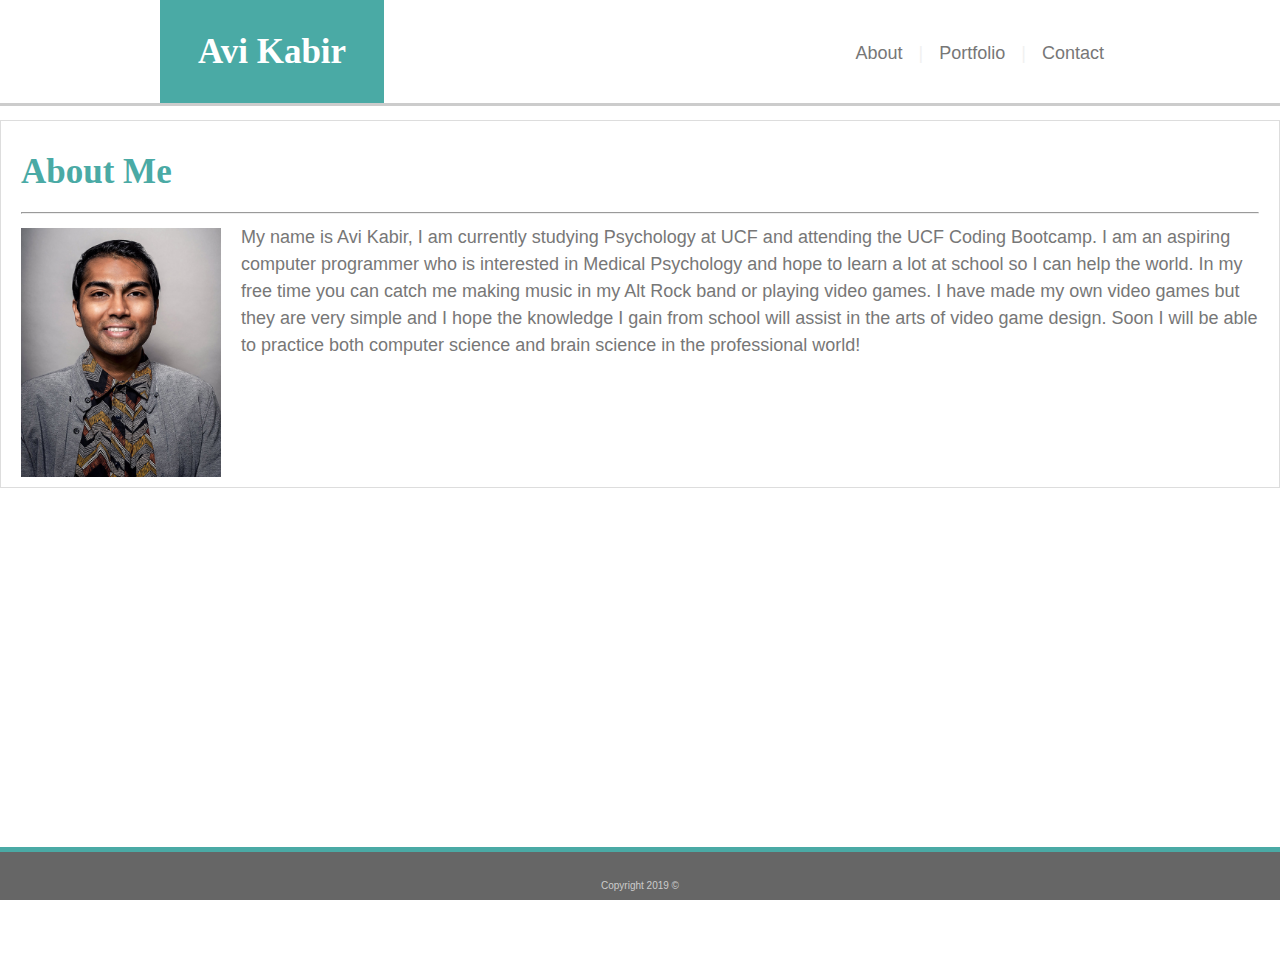
==== index.html @ e7014581 "copied over old portfolio" ====
<!DOCTYPE html>
<html lang="en">
<head>

        <!-- Link to external CSS -->
        <link rel="stylesheet" href="assets/css/style.css"> 

    <meta charset="UTF-8">
    <meta name="viewport" content="width=device-width, initial-scale=1.0">
    <meta http-equiv="X-UA-Compatible" content="ie=edge">
    <title>About</title>

</head>
<body>
    

            
    <!--header and nav bar-->
     <header>
         
        
        
        <div class="navbar">
            
                
                
        <!--nav bar contents-->        
        <nav>
            
            <ul>

                
                <li><a href="index.html">About </a></li> 

                <li style="color: #f1f1f1">  | </li>

                <li><a href="portfolio.html">Portfolio </a></li> 

                <li style="color: #f1f1f1">  | </li>

                <li><a href="contact.html">Contact</a></li>
                
        
            </ul>
        </nav>

        <!--logo text-->
            <h1 class="logo">Avi Kabir</h1>

        </div>

    </header>


    


    <!--about me bio and picture-->
    <div class="container">

            <section id="main-bio">
                
                <br>

              <h1>About Me</h1>

              <br>

              <hr>

              <img id="bio-image" src="assets/images/profile_small.jpg" alt="Avi Kabir Professional And Beautiful">
        

              <div class="my-bio">
               
                <p > 
                   
                My name is Avi Kabir, I am currently studying Psychology at UCF and attending the UCF Coding Bootcamp. I am an aspiring 
                computer programmer who is interested in Medical Psychology and hope to learn a lot at school so I can help the world.
                In my free time you can catch me making music in my Alt Rock band or playing video games. I have made my own video games but 
                they are very simple and I hope the knowledge I gain from school will assist in the arts of video game design. Soon I will 
                be able to practice both computer science and brain science in the professional world! 
               </p>
                
            
            </div>

                                        
            </section>

    </div>
    
    
   
    <footer id="footer">
            <div>
        
            <p>Copyright 2019 ©</p>
        
            </div>
     </footer>    

</body>



</html>
---- assets/css/style.css ----
/* So there isn't any space when you scroll down */
*{

  margin: 0;
  padding: 0;
}

html {

  height: 100%;
}

/* BG IMAGE */
  body {
    
    /* space on the header */
    /* below was the public image version but I made a local one too which wasn't working n github*/
   
   
    background-image: url(https://raw.githubusercontent.com/AviMKabir/Basic-Portfolio/master/assets/images/background.png);
    height: 100%;
    margin: 0;
    padding: 0;
    font-family: "Arial", "Helvetica Neue", Helvetica, sans-serif;
    font-size: 18px;
    color: #777777;
    
    /* space between the lines */
    line-height: 150%;

   


   }

   h1 {
  
    margin: 0 auto;
    font-family: "Georgia", Times, "Times New Roman", serif;
    font-size: 35px;
    color: #4aaaa5;
    font-weight: bold;
  }
   
  h2{
  
    font-family: "Georgia", Times, "Times New Roman", serif;
    font-size: 30px;
    color: #4aaaa5;
  }


.navbar {

   /* inside of the header making sure the z-index is high so it covers everything  */
  margin: 0 auto;
  z-index: 100;
  width: 960px;
}


.logo { 
  

  /* I stuck this inside the navbar div so I can float it left */

  float: left;
  color: white;
  background-color: #4aaaa5;
  padding: 38px;
  z-index: 101;
  
  
  
}

/* stuff for the nav list */

nav {

  float: right;
  position: sticky;
  top: 0;
  
  
  
}

nav ul {
  margin: 0;
  padding: 0;
  list-style: none;
  
  }

nav li {

    float: left;
    padding-top: 40px;
    
    
    
  }



  nav li a {

    text-align: center;
    padding: 14px 16px;
    text-decoration: none;
    color: #777777;

  }

  nav li a:hover {
    color: #4aaaa5;
  }

  header {

  
    background-color: rgb(255, 255, 255);
    border-bottom: 3px solid #cccccc;
    position: fixed;
    width: 100%;
    
    z-index: 100;
    
    
    
  }
    
  /* clearing the content so the header shows up */
  header::after{
  
    content: '';
    display: table;
    clear: both;
    
  }
  

  .container{
    
    clear: both;
    margin: 0 auto;
    
    width: fit-content;
    min-height: 100%;
    
  
  }
  
  #main-bio
   {

    
    background-color: white;
    padding: 10px 20px;
    margin-top: 120px;
    margin-bottom: 15px;
    border: solid 1px #dddddd;
    min-width: 920px;
    position: relative;
    

  }

  



  /* floating these so they go next to each other and don't take up a line of space */
  #main-bio,
  #bio-image
       {
  
      float: left;
  }
  
  #bio-image
    {
  
      margin-right: 20px;
      margin-top: 14px;
      width: 200px;
    
  }



  .my-bio {

    margin-top: 10px;
  }


  /* the portfolio page */
  
  #portfolio-image

  {

    margin-top: 14px;
    width: 200px;
}


.row {
  display: flex;
  flex-wrap: wrap;
  padding: 0 4px;
}

.column {
  flex: 25%;
  max-width: 25%;
  padding: 0 4px;
}

.column img {
  margin-top: 8px;
  vertical-align: middle;
  width: 100%;
}

@media screen and (max-width: 800px) {
  .column {
    flex: 33%;
    max-width: 33%;
  }
}

@media screen and (max-width: 600px) {
  .column {
    flex: 100%;
    max-width: 100%;
  }
}

  /* pairing the portfolio pictures so they are inline  */
  /* I am trying to make a carbon copy of the homework images I know how to make a table too I swear */
  .portfolio-1,
  .portfolio-2,
  .portfolio-3,
  .portfolio-4,
  .portfolio-5  {

    position: relative;
    
  
    
    
  }

  .portfolio-1-text
   {

  position: absolute;
  bottom: 15px;
  left: 0px;
  color: white;
  background-color: #4aaaa5;
  padding: 10px 61px;
   }

  .portfolio-2-text {

    position: absolute;
    bottom: 15px;
    left: 0px;
    color: white;
    background-color: #4aaaa5;
    padding: 10px 53.5px;
    
  }


  .portfolio-3-text {
    
    clear: both;
    position: absolute;
    bottom: 15px;
    left: 0px;
    color: white;
    background-color: #4aaaa5;
    padding: 10px 51.5px;
  }

  .portfolio-4-text {
    
    clear: both;
    position: absolute;
    bottom: 15px;
    left: 0px;
    color: white;
    background-color: #4aaaa5;
    padding: 10px 20.5px;
  }


  .portfolio-5-text {
    
    clear: both;
    position: absolute;
    bottom: 15px;
    left: 0px;
    color: white;
    background-color: #4aaaa5;
    padding: 10px 16.5px;
  }


  /* this is the contact page */

  input[type=text], select, textarea {
    width: 100%; /* Full width */
    box-sizing: border-box; /* Make sure that padding and width stays in place */
    margin-top: 3px; /* Add a top margin */
    margin-bottom: 5px; /* Bottom margin */
    resize: vertical /* Allow the user to vertically resize the textarea (not horizontally) */
    
  }

  


  input[type=submit] {
    background-color: #4aaaa5;
    color: white;
    padding: 12px 20px;
    cursor: pointer;
  }

  input[type=submit]:hover {
    background-color: #75c5c1;
  }


  /* this is the footer */


 #footer {

  clear: both;
  background-color: #666666;
  color: #cccccc;
  position: sticky;
  height: 20px;
  
  text-align: center;
  bottom: 0px;
  padding-top: 20px;
  padding-bottom: 8px;
  font-size: 10px;
  border-top: 5px solid #4aaaa5;
 }
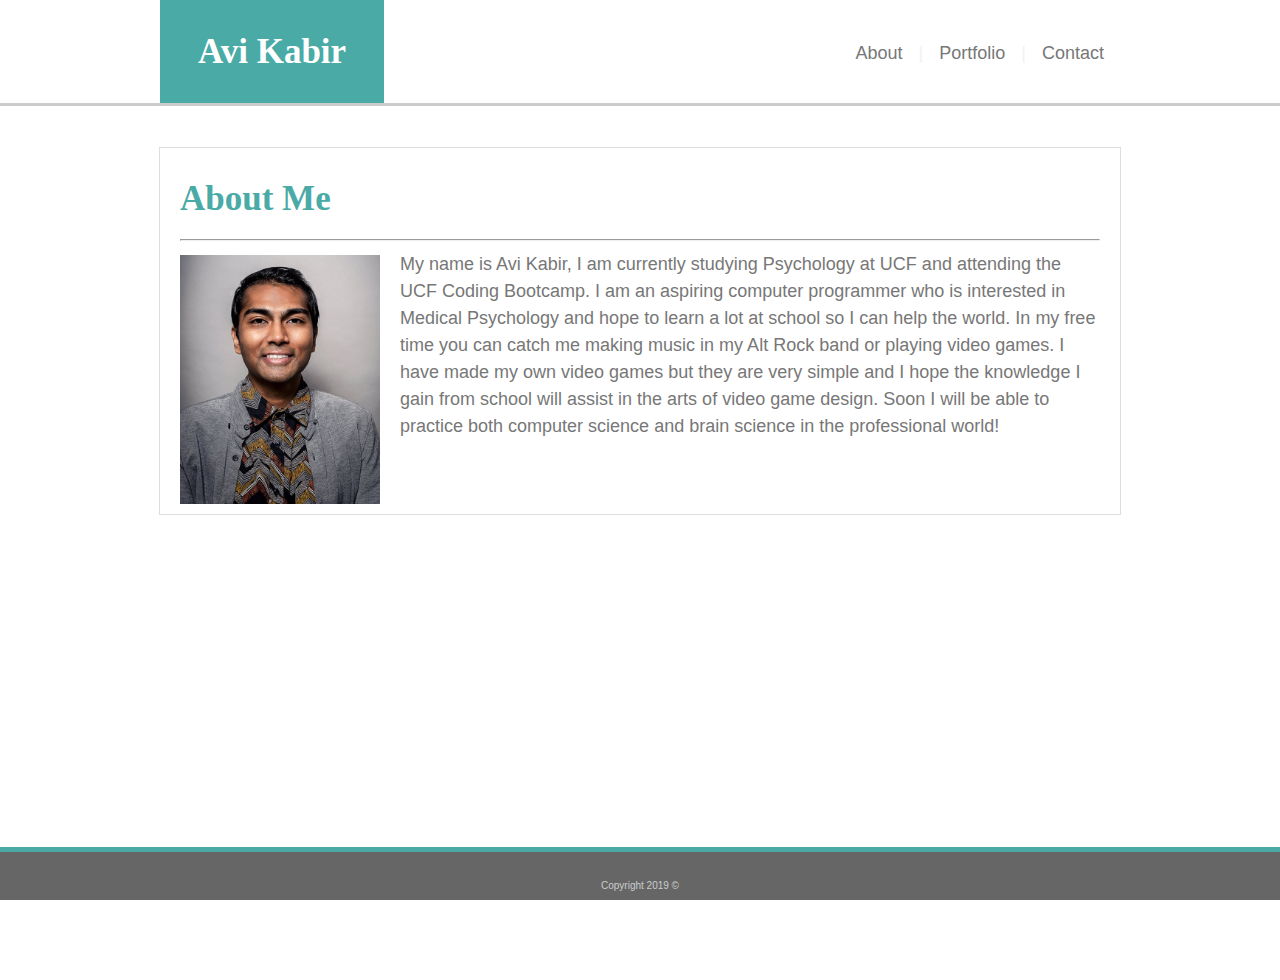
==== commit 76ef9bd5: "finished resposiveness" ====
--- a/index.html
+++ b/index.html
@@ -14,6 +14,30 @@
 <body>
     
 
+
+        <h1 class="mobilelogo">Avi Kabir</h1>
+
+        <div class="mobilenav">
+
+
+                <ul class="mobilenavul">
+
+                
+                        <li><a href="index.html">About </a></li> 
+        
+                        <li style="color: #f1f1f1">  | </li>
+        
+                        <li><a href="portfolio.html">Portfolio </a></li> 
+        
+                        <li style="color: #f1f1f1">  | </li>
+        
+                        <li><a href="contact.html">Contact</a></li>
+                        
+                
+                    </ul>
+
+
+        </div>
             
     <!--header and nav bar-->
      <header>
--- a/assets/css/style.css
+++ b/assets/css/style.css
@@ -50,6 +50,20 @@
     color: #4aaaa5;
   }
 
+  .logo { 
+  
+
+    /* I stuck this inside the navbar div so I can float it left */
+  
+    float: left;
+    color: white;
+    background-color: #4aaaa5;
+    padding: 38px;
+    z-index: 101;
+    
+    
+    
+  }
 
 .navbar {
 
@@ -60,20 +74,7 @@
 }
 
 
-.logo { 
-  
-
-  /* I stuck this inside the navbar div so I can float it left */
-
-  float: left;
-  color: white;
-  background-color: #4aaaa5;
-  padding: 38px;
-  z-index: 101;
-  
-  
-  
-}
+
 
 /* stuff for the nav list */
 
@@ -118,12 +119,21 @@
     color: #4aaaa5;
   }
 
+
+
+  .mobilenav {
+
+    display: none;
+  }
+
+
   header {
 
   
     background-color: rgb(255, 255, 255);
     border-bottom: 3px solid #cccccc;
     position: fixed;
+    top: 0px;
     width: 100%;
     
     z-index: 100;
@@ -146,8 +156,8 @@
     
     clear: both;
     margin: 0 auto;
-    
     width: fit-content;
+    max-width: 98%;
     min-height: 100%;
     
   
@@ -162,13 +172,14 @@
     margin-top: 120px;
     margin-bottom: 15px;
     border: solid 1px #dddddd;
-    min-width: 920px;
+    max-width: 920px;
     position: relative;
     
 
   }
 
-  
+
+
 
 
 
@@ -195,18 +206,37 @@
 
     margin-top: 10px;
   }
+  
 
 
   /* the portfolio page */
   
-  #portfolio-image
-
-  {
-
-    margin-top: 14px;
-    width: 200px;
-}
-
+
+
+
+.container-port{
+    
+  clear: both;
+  margin: 0 auto;
+  max-width: 960px;
+  min-height: 100%;
+  
+
+}
+
+#main-port
+ {
+
+  
+  background-color: white;
+  padding: 10px 20px;
+  margin-top: 120px;
+  margin-bottom: 15px;
+  border: solid 1px #dddddd;
+  position: relative;
+  
+
+}
 
 .row {
   display: flex;
@@ -214,6 +244,7 @@
   padding: 0 4px;
 }
 
+
 .column {
   flex: 25%;
   max-width: 25%;
@@ -226,91 +257,7 @@
   width: 100%;
 }
 
-@media screen and (max-width: 800px) {
-  .column {
-    flex: 33%;
-    max-width: 33%;
-  }
-}
-
-@media screen and (max-width: 600px) {
-  .column {
-    flex: 100%;
-    max-width: 100%;
-  }
-}
-
-  /* pairing the portfolio pictures so they are inline  */
-  /* I am trying to make a carbon copy of the homework images I know how to make a table too I swear */
-  .portfolio-1,
-  .portfolio-2,
-  .portfolio-3,
-  .portfolio-4,
-  .portfolio-5  {
-
-    position: relative;
-    
-  
-    
-    
-  }
-
-  .portfolio-1-text
-   {
-
-  position: absolute;
-  bottom: 15px;
-  left: 0px;
-  color: white;
-  background-color: #4aaaa5;
-  padding: 10px 61px;
-   }
-
-  .portfolio-2-text {
-
-    position: absolute;
-    bottom: 15px;
-    left: 0px;
-    color: white;
-    background-color: #4aaaa5;
-    padding: 10px 53.5px;
-    
-  }
-
-
-  .portfolio-3-text {
-    
-    clear: both;
-    position: absolute;
-    bottom: 15px;
-    left: 0px;
-    color: white;
-    background-color: #4aaaa5;
-    padding: 10px 51.5px;
-  }
-
-  .portfolio-4-text {
-    
-    clear: both;
-    position: absolute;
-    bottom: 15px;
-    left: 0px;
-    color: white;
-    background-color: #4aaaa5;
-    padding: 10px 20.5px;
-  }
-
-
-  .portfolio-5-text {
-    
-    clear: both;
-    position: absolute;
-    bottom: 15px;
-    left: 0px;
-    color: white;
-    background-color: #4aaaa5;
-    padding: 10px 16.5px;
-  }
+
 
 
   /* this is the contact page */
@@ -337,6 +284,8 @@
   input[type=submit]:hover {
     background-color: #75c5c1;
   }
+
+  
 
 
   /* this is the footer */
@@ -357,3 +306,167 @@
   font-size: 10px;
   border-top: 5px solid #4aaaa5;
  }
+
+ /* this is media sizing stuff */
+
+ @media screen and (max-width: 980px) {
+  .column {
+    flex: 25%;
+    max-width: 25%;
+  }
+
+  .container{
+    
+    clear: both;
+    margin: 0 auto;
+    width: fit-content;
+    min-height: 100%;
+    
+  
+  }
+
+  .mobilelogo {
+
+    display: none;
+  }
+
+  .mobilenav {
+
+    display: none;
+  }
+
+}
+
+
+@media screen and (max-width: 768px) {
+  .column {
+    flex: 40%;
+    max-width: 40%;
+  }
+
+  .container{
+    
+    clear: both;
+    margin: 0 auto;
+    max-width: 98%;
+    min-height: 100%;
+    
+  
+  }
+
+  #bio-image
+  {
+
+    margin-right: 20px;
+    margin-top: 14px;
+    width: 300px;
+  
+}
+
+.navbar {
+
+  /* inside of the header making sure the z-index is high so it covers everything  */
+ margin: 0 auto;
+ z-index: 100;
+ width: 100%;
+}
+
+.mobilelogo {
+
+  display: none;
+
+}
+
+.mobilenav {
+
+  display: none;
+}
+
+}
+
+
+@media screen and (max-width: 640px) {
+  .column {
+    flex: 100%;
+    max-width: 100%;
+  }
+
+  #bio-image
+  {
+
+    margin-right: 20px;
+    margin-top: 14px;
+    margin-bottom: 10px;
+    width: 100%;
+  
+}
+
+
+header {
+
+  
+  display: none;
+  
+  
+  
+}
+
+
+.mobilelogo {
+
+  color: white;
+  background-color: #4aaaa5; 
+  text-align: center;
+  display: block;
+  padding-top: 20px;
+  padding-bottom: 20px;
+
+}
+
+.mobilelogo::after{
+  
+  content: '';
+  display: table;
+  clear: both;
+  
+}
+
+.mobilenav {
+
+  display: contents;
+  margin-bottom: 0px;
+}
+
+.mobilenavul {
+
+  list-style: none;
+  background-color: white;
+  text-align: center;
+  margin: 0 auto;
+  padding: 0 auto;
+  padding-top: 20px;
+  padding-bottom: 20px;
+  border-bottom: 3px solid #cccccc;
+
+}
+
+.mobilenav li {
+
+  display: inline-block;
+}
+
+.mobilenav a {
+
+  text-decoration: none;
+  color: #777777;
+  width: 100%;
+  font-size: 100%;
+  padding: 15px;
+}
+
+.container {
+
+  margin-top: -100px;
+}
+
+}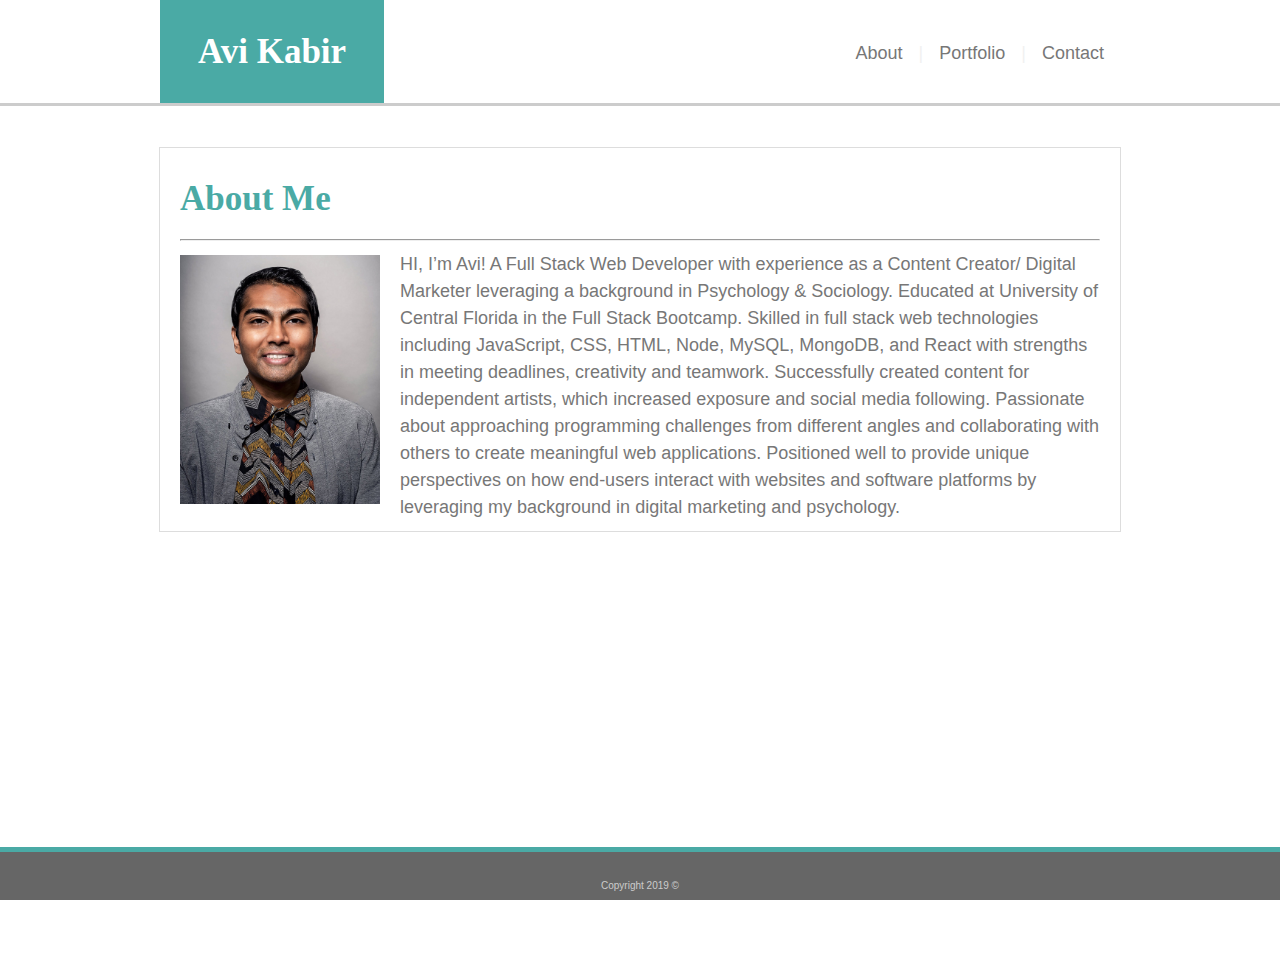
==== commit ecf6f0ec: "updated bio" ====
--- a/index.html
+++ b/index.html
@@ -99,11 +99,15 @@
                
                 <p > 
                    
-                My name is Avi Kabir, I am currently studying Psychology at UCF and attending the UCF Coding Bootcamp. I am an aspiring 
-                computer programmer who is interested in Medical Psychology and hope to learn a lot at school so I can help the world.
-                In my free time you can catch me making music in my Alt Rock band or playing video games. I have made my own video games but 
-                they are very simple and I hope the knowledge I gain from school will assist in the arts of video game design. Soon I will 
-                be able to practice both computer science and brain science in the professional world! 
+                HI, I’m Avi! A Full Stack Web Developer with experience as a Content Creator/ Digital Marketer 
+                leveraging a background in Psychology & Sociology. Educated at University of Central Florida in 
+                the Full Stack Bootcamp. Skilled in full stack web technologies including JavaScript, CSS, HTML, 
+                Node, MySQL, MongoDB, and React with strengths in meeting deadlines, creativity and teamwork. 
+                Successfully created content for independent artists, which increased exposure and social media 
+                following. Passionate about approaching programming challenges from different angles and 
+                collaborating with others to create meaningful web applications. Positioned well to provide 
+                unique perspectives on how end-users interact with websites and software platforms by leveraging 
+                my background in digital marketing and psychology.
                </p>
                 
             
--- a/assets/css/style.css
+++ b/assets/css/style.css
@@ -221,7 +221,41 @@
   max-width: 960px;
   min-height: 100%;
   
-
+  
+  
+  
+
+}
+
+.pic1withtext,
+.pic2withtext,
+.pic3withtext,
+.pic4withtext,
+.pic5withtext {
+
+  position: relative;
+  
+  
+  
+}
+
+.pic1text,
+.pic2text,
+.pic3text,
+.pic4text,
+.pic5text {
+
+  position: absolute;
+  text-align: center;
+  top:60%;
+  left: 0;
+  right: 0;
+  color: white;
+  background-color: #4aaaa5;
+  padding: 10px 20px;
+  
+  
+  
 }
 
 #main-port
@@ -418,8 +452,8 @@
   background-color: #4aaaa5; 
   text-align: center;
   display: block;
-  padding-top: 20px;
-  padding-bottom: 20px;
+  padding-top: 30px;
+  padding-bottom: 30px;
 
 }
 
@@ -467,6 +501,18 @@
 .container {
 
   margin-top: -100px;
+  margin-left: 15px;
+  margin-right: 16px;
+
+}
+
+
+.container-port {
+
+  margin-top: -100px;
+  margin-left: 15px;
+  margin-right: 16px;
+
 }
 
 }